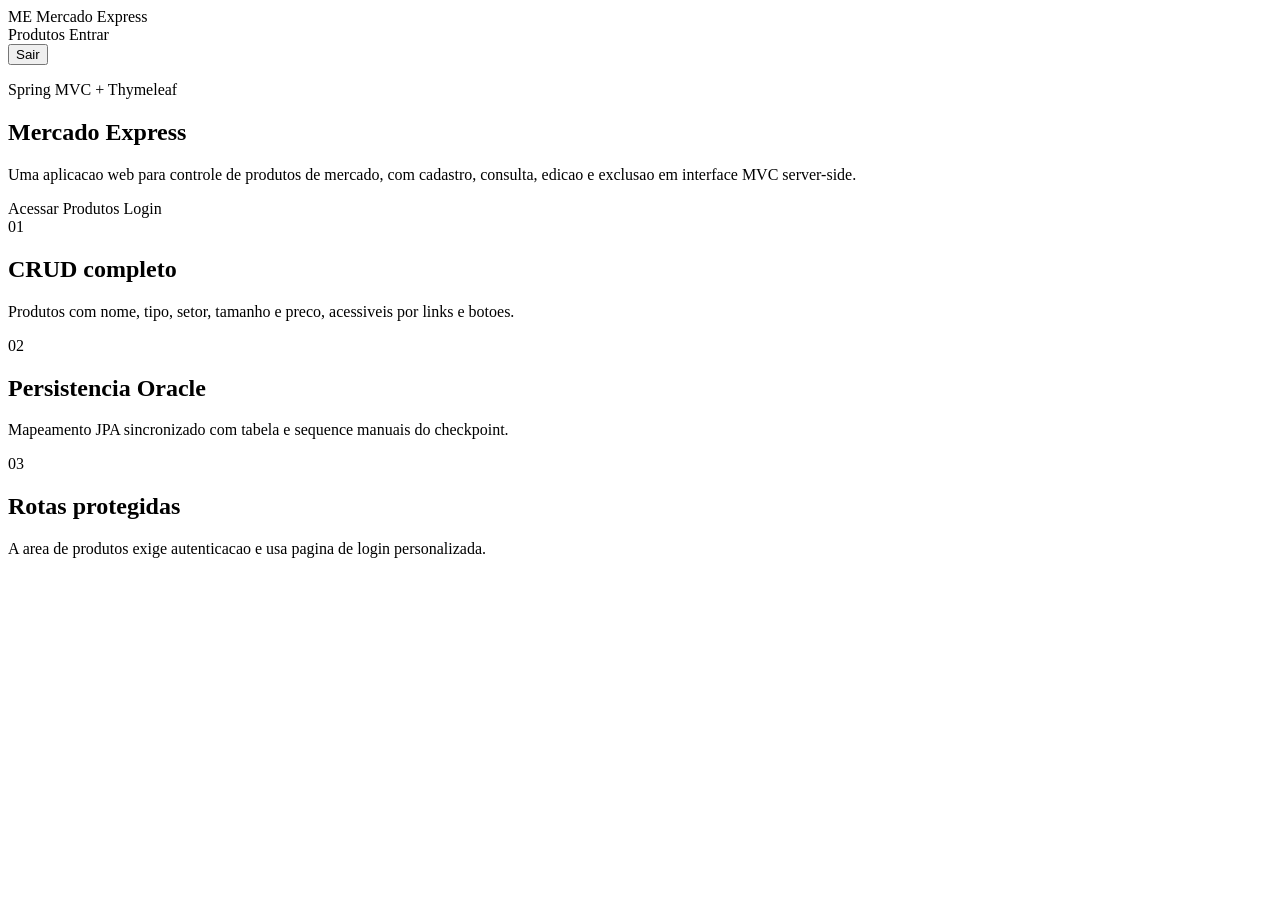
==== src/main/resources/templates/index.html @ b95c19a4 "Implement-Mercado-Express-MVC-CRUD" ====
<!DOCTYPE html>
<html lang="pt-BR" xmlns:th="http://www.thymeleaf.org" xmlns:sec="https://www.thymeleaf.org/extras/spring-security">
<head>
    <meta charset="UTF-8">
    <meta name="viewport" content="width=device-width, initial-scale=1.0">
    <title>Mercado Express</title>
    <link rel="stylesheet" th:href="@{/css/style.css}">
</head>
<body>
<header class="app-header">
    <nav class="nav-shell">
        <a class="brand" th:href="@{/}">
            <span class="brand-mark">ME</span>
            <span>Mercado Express</span>
        </a>
        <div class="nav-actions">
            <a class="nav-link" th:href="@{/mercado}">Produtos</a>
            <a class="btn btn-outline" sec:authorize="!isAuthenticated()" th:href="@{/login}">Entrar</a>
            <form sec:authorize="isAuthenticated()" th:action="@{/logout}" method="post" class="inline-form">
                <input type="hidden" th:name="${_csrf.parameterName}" th:value="${_csrf.token}">
                <button class="btn btn-outline" type="submit">Sair</button>
            </form>
        </div>
    </nav>
</header>

<main>
    <section class="hero">
        <div class="hero-content">
            <p class="eyebrow">Spring MVC + Thymeleaf</p>
            <h1>Mercado Express</h1>
            <p class="hero-copy">
                Uma aplicacao web para controle de produtos de mercado, com cadastro, consulta,
                edicao e exclusao em interface MVC server-side.
            </p>
            <div class="hero-actions">
                <a class="btn btn-primary" th:href="@{/mercado}">Acessar Produtos</a>
                <a class="btn btn-ghost" th:href="@{/login}">Login</a>
            </div>
        </div>
    </section>

    <section class="feature-band">
        <div class="feature-grid">
            <article>
                <span class="feature-icon">01</span>
                <h2>CRUD completo</h2>
                <p>Produtos com nome, tipo, setor, tamanho e preco, acessiveis por links e botoes.</p>
            </article>
            <article>
                <span class="feature-icon">02</span>
                <h2>Persistencia Oracle</h2>
                <p>Mapeamento JPA sincronizado com tabela e sequence manuais do checkpoint.</p>
            </article>
            <article>
                <span class="feature-icon">03</span>
                <h2>Rotas protegidas</h2>
                <p>A area de produtos exige autenticacao e usa pagina de login personalizada.</p>
            </article>
        </div>
    </section>
</main>
</body>
</html>
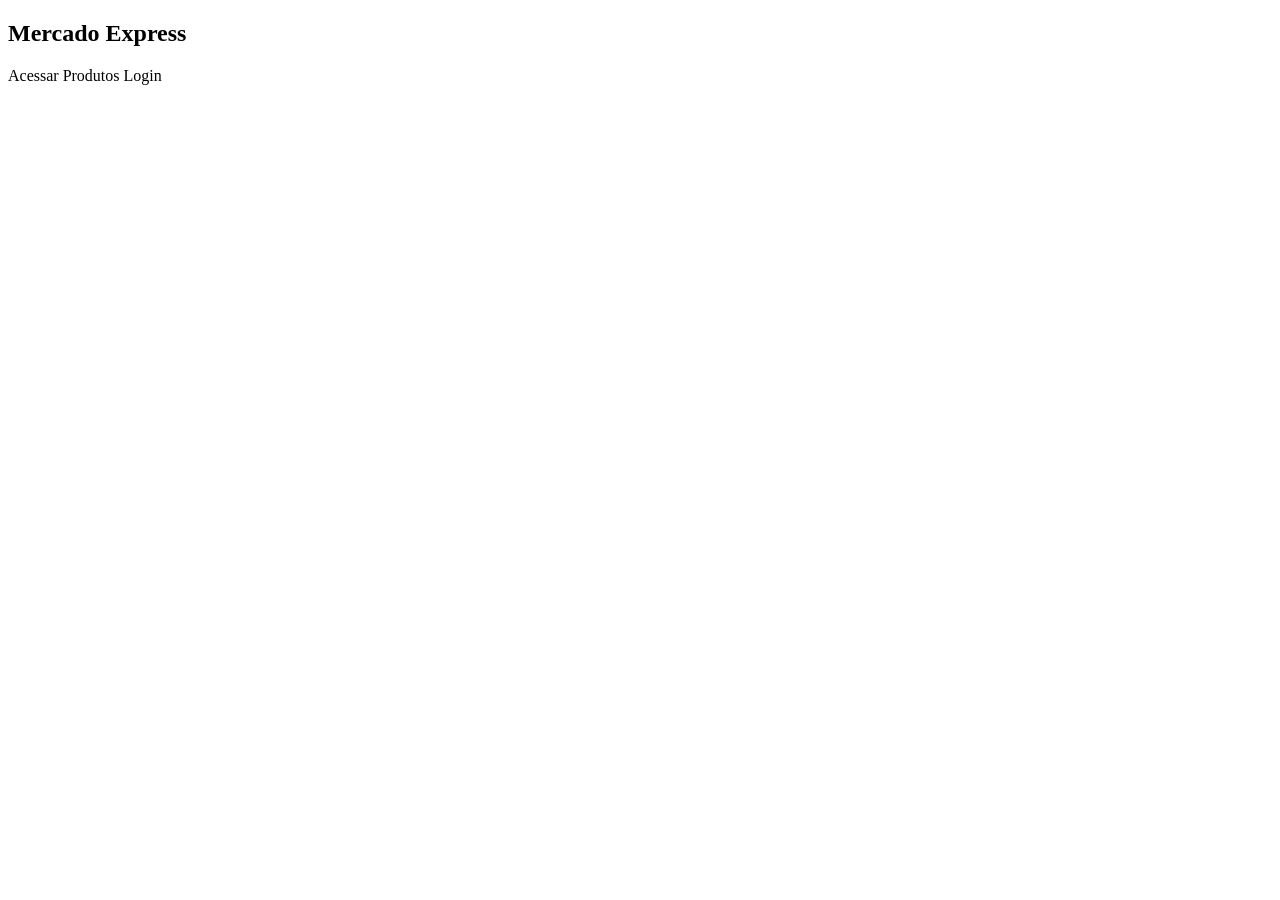
==== commit f2be1101: "chore: READ.md and general fixes;" ====
--- a/src/main/resources/templates/index.html
+++ b/src/main/resources/templates/index.html
@@ -1,62 +1,18 @@
 <!DOCTYPE html>
-<html lang="pt-BR" xmlns:th="http://www.thymeleaf.org" xmlns:sec="https://www.thymeleaf.org/extras/spring-security">
+<html lang="pt-BR" xmlns:th="http://www.thymeleaf.org">
 <head>
     <meta charset="UTF-8">
     <meta name="viewport" content="width=device-width, initial-scale=1.0">
     <title>Mercado Express</title>
     <link rel="stylesheet" th:href="@{/css/style.css}">
 </head>
-<body>
-<header class="app-header">
-    <nav class="nav-shell">
-        <a class="brand" th:href="@{/}">
-            <span class="brand-mark">ME</span>
-            <span>Mercado Express</span>
-        </a>
-        <div class="nav-actions">
-            <a class="nav-link" th:href="@{/mercado}">Produtos</a>
-            <a class="btn btn-outline" sec:authorize="!isAuthenticated()" th:href="@{/login}">Entrar</a>
-            <form sec:authorize="isAuthenticated()" th:action="@{/logout}" method="post" class="inline-form">
-                <input type="hidden" th:name="${_csrf.parameterName}" th:value="${_csrf.token}">
-                <button class="btn btn-outline" type="submit">Sair</button>
-            </form>
-        </div>
-    </nav>
-</header>
-
-<main>
-    <section class="hero">
-        <div class="hero-content">
-            <p class="eyebrow">Spring MVC + Thymeleaf</p>
-            <h1>Mercado Express</h1>
-            <p class="hero-copy">
-                Uma aplicacao web para controle de produtos de mercado, com cadastro, consulta,
-                edicao e exclusao em interface MVC server-side.
-            </p>
-            <div class="hero-actions">
-                <a class="btn btn-primary" th:href="@{/mercado}">Acessar Produtos</a>
-                <a class="btn btn-ghost" th:href="@{/login}">Login</a>
-            </div>
-        </div>
-    </section>
-
-    <section class="feature-band">
-        <div class="feature-grid">
-            <article>
-                <span class="feature-icon">01</span>
-                <h2>CRUD completo</h2>
-                <p>Produtos com nome, tipo, setor, tamanho e preco, acessiveis por links e botoes.</p>
-            </article>
-            <article>
-                <span class="feature-icon">02</span>
-                <h2>Persistencia Oracle</h2>
-                <p>Mapeamento JPA sincronizado com tabela e sequence manuais do checkpoint.</p>
-            </article>
-            <article>
-                <span class="feature-icon">03</span>
-                <h2>Rotas protegidas</h2>
-                <p>A area de produtos exige autenticacao e usa pagina de login personalizada.</p>
-            </article>
+<body class="home-page">
+<main class="home-shell">
+    <section class="home-card">
+        <h1>Mercado Express</h1>
+        <div class="home-actions">
+            <a class="btn btn-primary" th:href="@{/mercado}">Acessar Produtos</a>
+            <a class="btn btn-secondary" th:href="@{/login}">Login</a>
         </div>
     </section>
 </main>
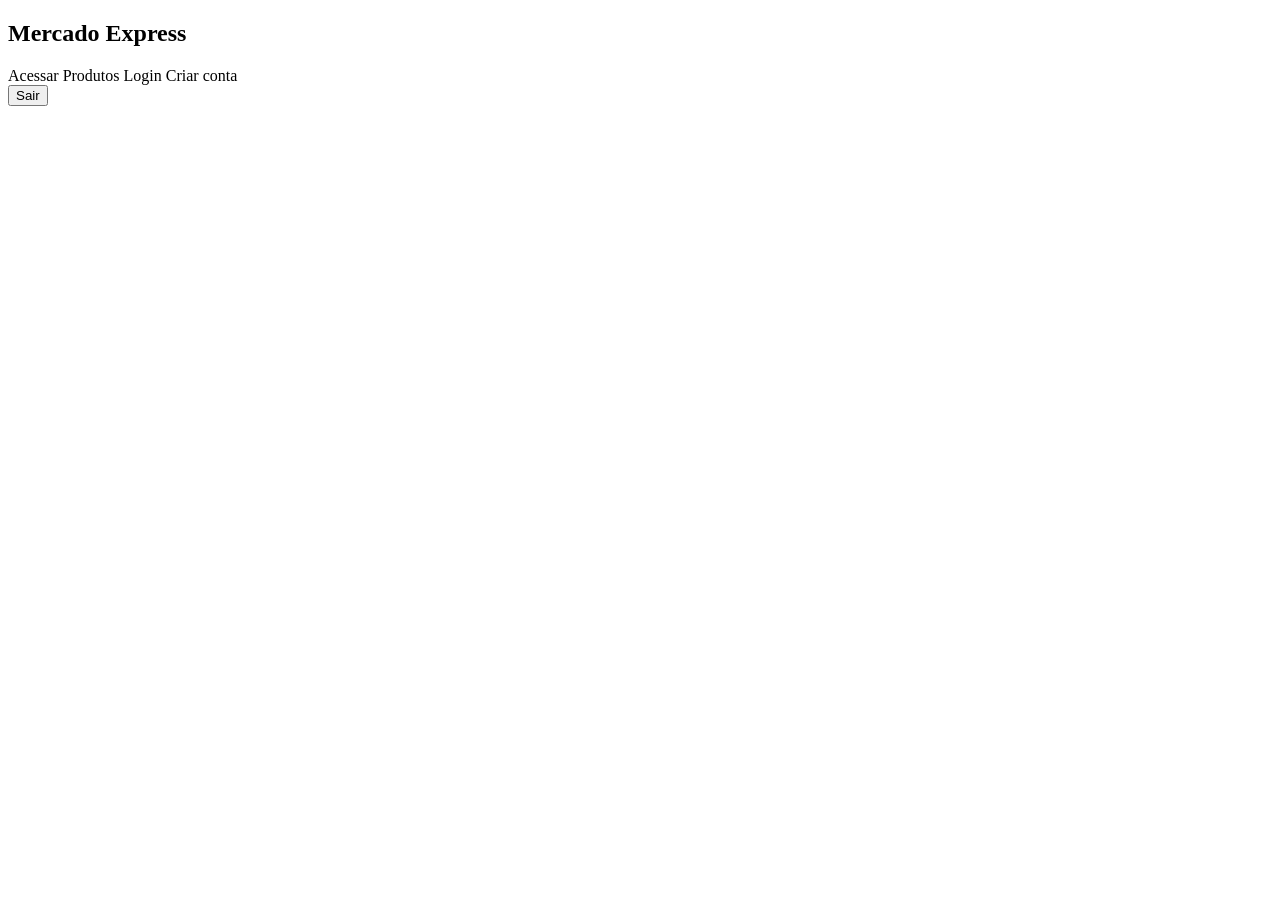
==== commit ba741cc3: "feat: add PostgreSQL-backed authentication and role security" ====
--- a/src/main/resources/templates/index.html
+++ b/src/main/resources/templates/index.html
@@ -1,5 +1,5 @@
 <!DOCTYPE html>
-<html lang="pt-BR" xmlns:th="http://www.thymeleaf.org">
+<html lang="pt-BR" xmlns:th="http://www.thymeleaf.org" xmlns:sec="https://www.thymeleaf.org/extras/spring-security">
 <head>
     <meta charset="UTF-8">
     <meta name="viewport" content="width=device-width, initial-scale=1.0">
@@ -12,7 +12,13 @@
         <h1>Mercado Express</h1>
         <div class="home-actions">
             <a class="btn btn-primary" th:href="@{/mercado}">Acessar Produtos</a>
-            <a class="btn btn-secondary" th:href="@{/login}">Login</a>
+            <a class="btn btn-secondary" sec:authorize="isAnonymous()" th:href="@{/login}">Login</a>
+            <a class="btn btn-secondary" sec:authorize="isAnonymous()"
+               th:if="${@environment.acceptsProfiles('postgres')}" th:href="@{/registro}">Criar conta</a>
+            <form sec:authorize="isAuthenticated()" th:action="@{/logout}" method="post" class="inline-form">
+                <input type="hidden" th:name="${_csrf.parameterName}" th:value="${_csrf.token}">
+                <button class="btn btn-secondary" type="submit">Sair</button>
+            </form>
         </div>
     </section>
 </main>
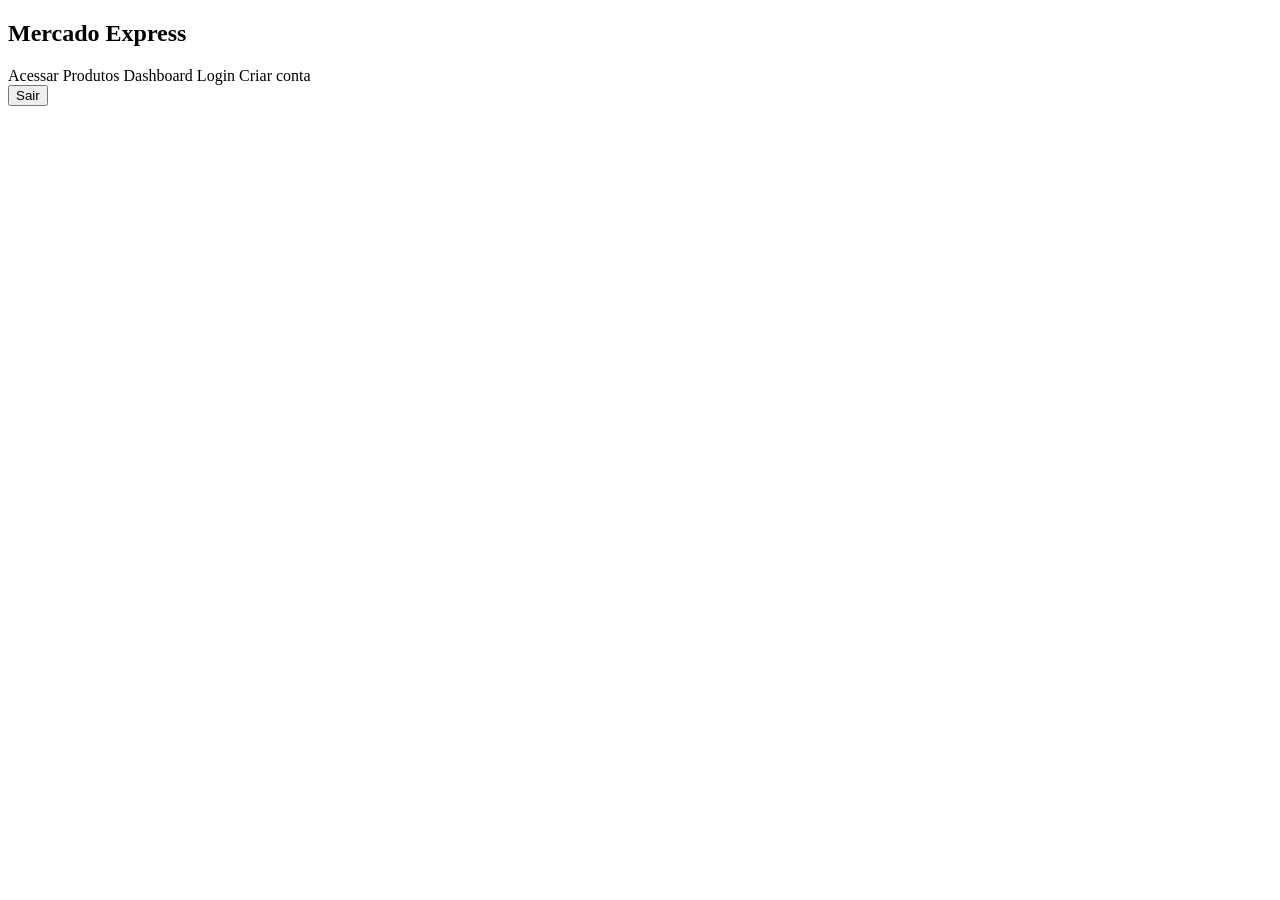
==== commit f158ac00: "feat: phase 2d;" ====
--- a/src/main/resources/templates/index.html
+++ b/src/main/resources/templates/index.html
@@ -12,6 +12,7 @@
         <h1>Mercado Express</h1>
         <div class="home-actions">
             <a class="btn btn-primary" th:href="@{/mercado}">Acessar Produtos</a>
+            <a class="btn btn-secondary" sec:authorize="hasRole('ADMIN')" th:href="@{/admin/dashboard}">Dashboard</a>
             <a class="btn btn-secondary" sec:authorize="isAnonymous()" th:href="@{/login}">Login</a>
             <a class="btn btn-secondary" sec:authorize="isAnonymous()"
                th:if="${@environment.acceptsProfiles('postgres')}" th:href="@{/registro}">Criar conta</a>
